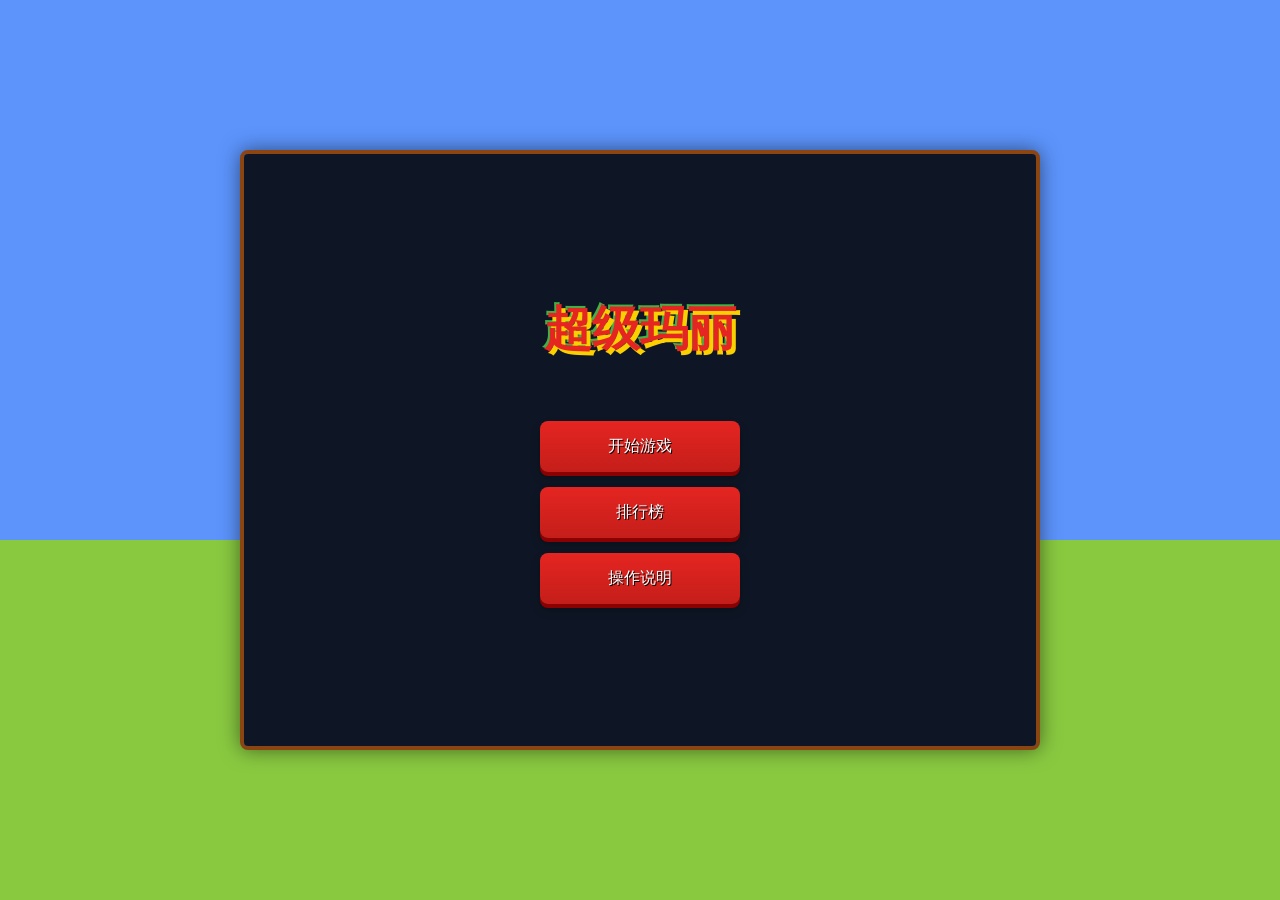
==== super-mario-game/index.html @ 86671a04 "Add files via upload" ====
<!DOCTYPE html>
<html lang="zh-CN">
<head>
    <meta charset="UTF-8">
    <meta name="viewport" content="width=device-width, initial-scale=1.0">
    <title>超级玛丽 - Super Mario</title>
    <link rel="stylesheet" href="css/style.css">
</head>
<body>
    <div id="game-container">
        <canvas id="gameCanvas"></canvas>

        <!-- 开始菜单 -->
        <div id="menu-screen" class="screen">
            <h1>超级玛丽</h1>
            <div class="menu-options">
                <button id="start-btn" class="menu-btn">开始游戏</button>
                <button id="leaderboard-btn" class="menu-btn">排行榜</button>
                <button id="controls-btn" class="menu-btn">操作说明</button>
            </div>
            <div class="controls-info" id="controls-info" style="display: none;">
                <h3>操作说明</h3>
                <p>← → / A D : 移动</p>
                <p>空格 / Z / W : 跳跃</p>
                <p>X : 发射火球</p>
                <p>P / ESC : 暂停</p>
                <p>Enter : 确认</p>
            </div>
        </div>

        <!-- 暂停菜单 -->
        <div id="pause-screen" class="screen" style="display: none;">
            <h2>游戏暂停</h2>
            <div class="menu-options">
                <button id="resume-btn" class="menu-btn">继续游戏</button>
                <button id="restart-btn" class="menu-btn">重新开始</button>
                <button id="quit-btn" class="menu-btn">返回主菜单</button>
            </div>
        </div>

        <!-- 游戏结束 -->
        <div id="gameover-screen" class="screen" style="display: none;">
            <h2>游戏结束</h2>
            <div id="final-score"></div>
            <div id="name-input-container" style="display: none;">
                <input type="text" id="player-name" placeholder="输入你的名字" maxlength="10">
                <button id="submit-score-btn" class="menu-btn">提交分数</button>
            </div>
            <div class="menu-options">
                <button id="retry-btn" class="menu-btn">再玩一次</button>
                <button id="menu-btn" class="menu-btn">返回主菜单</button>
            </div>
        </div>

        <!-- 排行榜 -->
        <div id="leaderboard-screen" class="screen" style="display: none;">
            <h2>排行榜</h2>
            <div id="leaderboard-list"></div>
            <button id="back-btn" class="menu-btn">返回</button>
        </div>

        <!-- 关卡过渡 -->
        <div id="level-transition" class="screen" style="display: none;">
            <h2 id="level-text"></h2>
        </div>
    </div>

    <!-- 游戏脚本 -->
    <script src="js/constants.js"></script>
    <script src="js/utils.js"></script>
    <script src="js/sound.js"></script>
    <script src="js/physics.js"></script>
    <script src="js/collision.js"></script>
    <script src="js/sprites.js"></script>
    <script src="js/player.js"></script>
    <script src="js/enemy.js"></script>
    <script src="js/powerup.js"></script>
    <script src="js/particle.js"></script>
    <script src="js/level.js"></script>
    <script src="js/ui.js"></script>
    <script src="js/leaderboard.js"></script>
    <script src="js/game.js"></script>
    <script src="js/main.js"></script>
</body>
</html>
---- super-mario-game/css/style.css ----
* {
    margin: 0;
    padding: 0;
    box-sizing: border-box;
}

body {
    background: linear-gradient(to bottom, #5c94fc 0%, #5c94fc 60%, #89c940 60%, #89c940 100%);
    min-height: 100vh;
    display: flex;
    justify-content: center;
    align-items: center;
    font-family: 'Press Start 2P', monospace;
    overflow: hidden;
}

#game-container {
    position: relative;
    width: 800px;
    height: 600px;
    background: #000;
    border: 4px solid #8b4513;
    border-radius: 8px;
    box-shadow: 0 0 20px rgba(0, 0, 0, 0.5);
    overflow: hidden;
}

#gameCanvas {
    display: block;
    width: 100%;
    height: 100%;
    image-rendering: pixelated;
    image-rendering: crisp-edges;
}

/* 屏幕覆盖层 */
.screen {
    position: absolute;
    top: 0;
    left: 0;
    width: 100%;
    height: 100%;
    display: flex;
    flex-direction: column;
    justify-content: center;
    align-items: center;
    background: rgba(0, 0, 0, 0.85);
    z-index: 10;
}

.screen h1 {
    font-size: 48px;
    color: #e52521;
    text-shadow: 4px 4px 0 #fbd000, -2px -2px 0 #43b047;
    margin-bottom: 40px;
    animation: title-bounce 0.5s ease-in-out infinite alternate;
}

@keyframes title-bounce {
    from { transform: translateY(0); }
    to { transform: translateY(-10px); }
}

.screen h2 {
    font-size: 32px;
    color: #fff;
    margin-bottom: 30px;
    text-shadow: 2px 2px 0 #000;
}

/* 菜单按钮 */
.menu-options {
    display: flex;
    flex-direction: column;
    gap: 15px;
    margin-top: 20px;
}

.menu-btn {
    font-family: 'Press Start 2P', monospace;
    font-size: 16px;
    padding: 15px 30px;
    background: linear-gradient(to bottom, #e52521 0%, #c41e1a 100%);
    color: #fff;
    border: none;
    border-radius: 8px;
    cursor: pointer;
    text-shadow: 1px 1px 0 #000;
    box-shadow: 0 4px 0 #8b0000, 0 6px 10px rgba(0, 0, 0, 0.3);
    transition: all 0.1s ease;
    min-width: 200px;
}

.menu-btn:hover {
    background: linear-gradient(to bottom, #ff3b30 0%, #e52521 100%);
    transform: translateY(-2px);
    box-shadow: 0 6px 0 #8b0000, 0 8px 15px rgba(0, 0, 0, 0.3);
}

.menu-btn:active {
    transform: translateY(2px);
    box-shadow: 0 2px 0 #8b0000, 0 4px 5px rgba(0, 0, 0, 0.3);
}

/* 操作说明 */
.controls-info {
    background: rgba(255, 255, 255, 0.1);
    padding: 20px;
    border-radius: 10px;
    margin-top: 20px;
    text-align: left;
}

.controls-info h3 {
    color: #fbd000;
    font-size: 14px;
    margin-bottom: 15px;
    text-align: center;
}

.controls-info p {
    color: #fff;
    font-size: 12px;
    margin: 10px 0;
}

/* 排行榜 */
#leaderboard-list {
    background: rgba(255, 255, 255, 0.1);
    padding: 20px;
    border-radius: 10px;
    margin: 20px 0;
    min-width: 300px;
    max-height: 300px;
    overflow-y: auto;
}

.leaderboard-entry {
    display: flex;
    justify-content: space-between;
    padding: 8px 15px;
    margin: 5px 0;
    background: rgba(255, 255, 255, 0.1);
    border-radius: 5px;
    color: #fff;
    font-size: 12px;
}

.leaderboard-entry.gold { color: #ffd700; }
.leaderboard-entry.silver { color: #c0c0c0; }
.leaderboard-entry.bronze { color: #cd7f32; }

/* 游戏结束 */
#final-score {
    font-size: 24px;
    color: #fbd000;
    margin: 20px 0;
}

#player-name {
    font-family: 'Press Start 2P', monospace;
    font-size: 14px;
    padding: 10px 15px;
    background: rgba(255, 255, 255, 0.9);
    border: 2px solid #fbd000;
    border-radius: 5px;
    color: #333;
    text-align: center;
    margin: 10px 0;
}

#name-input-container {
    display: flex;
    flex-direction: column;
    align-items: center;
    gap: 10px;
}

/* 关卡过渡 */
#level-transition {
    background: rgba(0, 0, 0, 0.9);
}

#level-text {
    font-size: 36px;
    color: #fff;
    animation: pulse 1s ease-in-out infinite;
}

@keyframes pulse {
    0%, 100% { opacity: 1; transform: scale(1); }
    50% { opacity: 0.8; transform: scale(1.05); }
}

/* 响应式 */
@media (max-width: 850px) {
    #game-container {
        width: 100vw;
        height: 75vw;
        max-height: 100vh;
        border-radius: 0;
        border-left: none;
        border-right: none;
    }

    .screen h1 {
        font-size: 32px;
    }

    .menu-btn {
        font-size: 14px;
        padding: 12px 24px;
        min-width: 160px;
    }
}
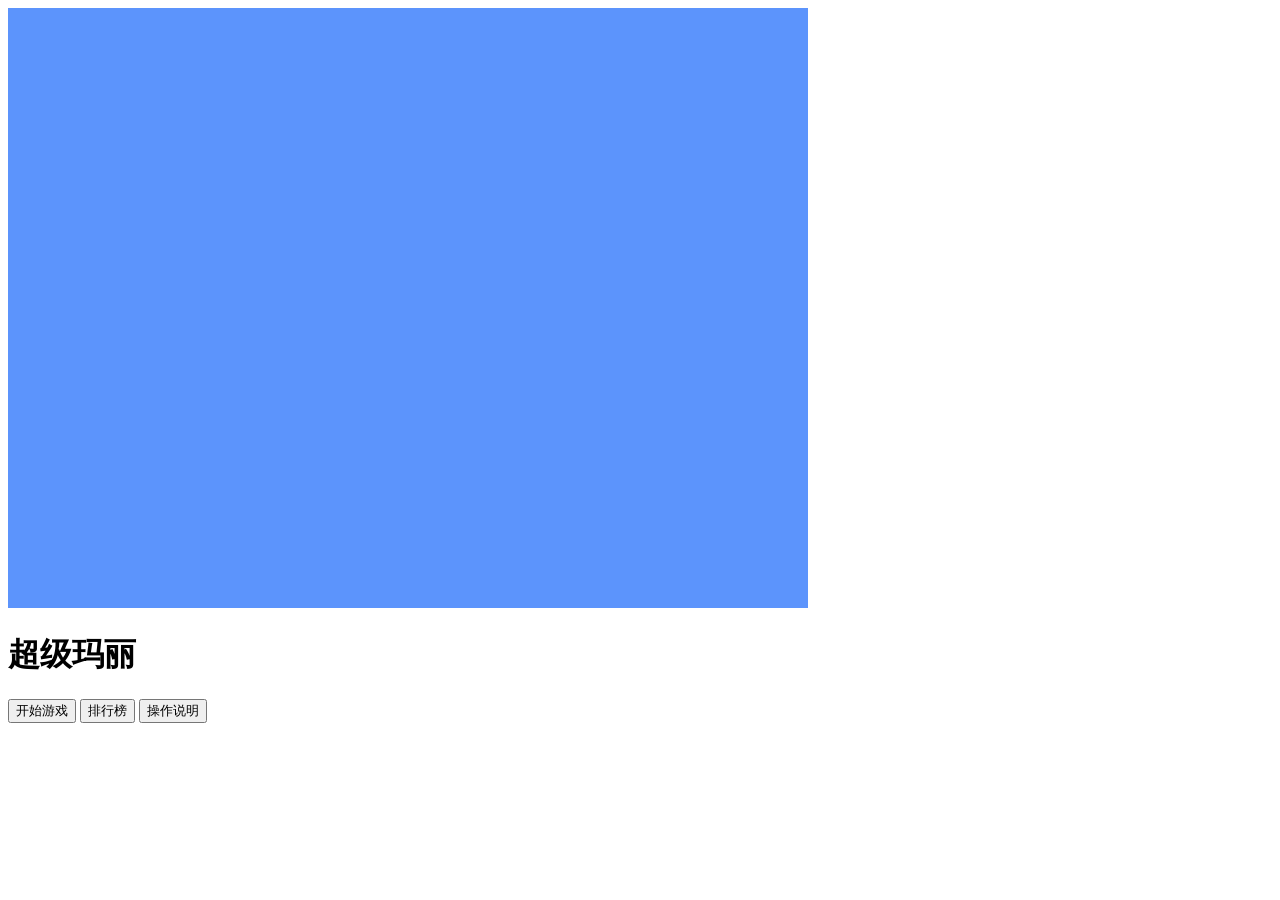
==== commit 22291c3f: "Update index.html" ====
--- a/super-mario-game/index.html
+++ b/super-mario-game/index.html
@@ -4,7 +4,7 @@
     <meta charset="UTF-8">
     <meta name="viewport" content="width=device-width, initial-scale=1.0">
     <title>超级玛丽 - Super Mario</title>
-    <link rel="stylesheet" href="css/style.css">
+    <link rel="stylesheet" href="/Super-Mario/style.css">
 </head>
 <body>
     <div id="game-container">
